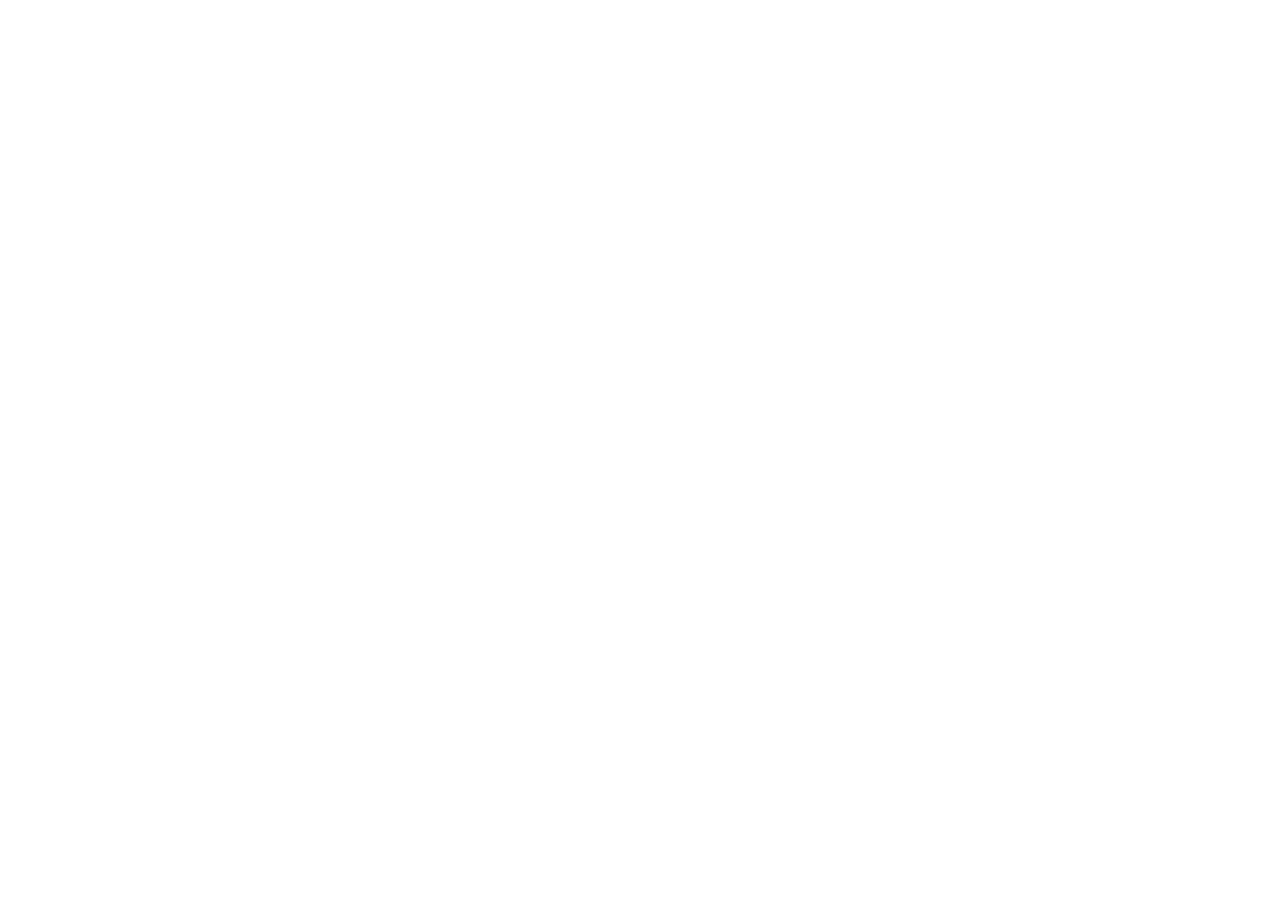
==== src/main/resources/templates/index.html @ 7b812800 "Proyecto" ====
<!DOCTYPE html>

<html xmlns="http://www.w3.org/1999/xhtml"
      xmlns:th="http://www.thymeleaf.org"
      xmlns:sec="http://www.thymeleaf.org/thymeleaf-extras-springsecurity6">
    
    <head th:replace="~{general/fragmentos :: head}"></head>
    <body>
   <header th:replace="~{general/fragmentos :: header}"></header>
   
   <section th:replace="~{consultas/fragmentos :: tabs}"/>
   <section th:replace="~{consultas/fragmentos :: tarjetas}"/>
   
   
   <footer th:replace="~{general/fragmentos :: footer}"></footer>
    </body>
</html>
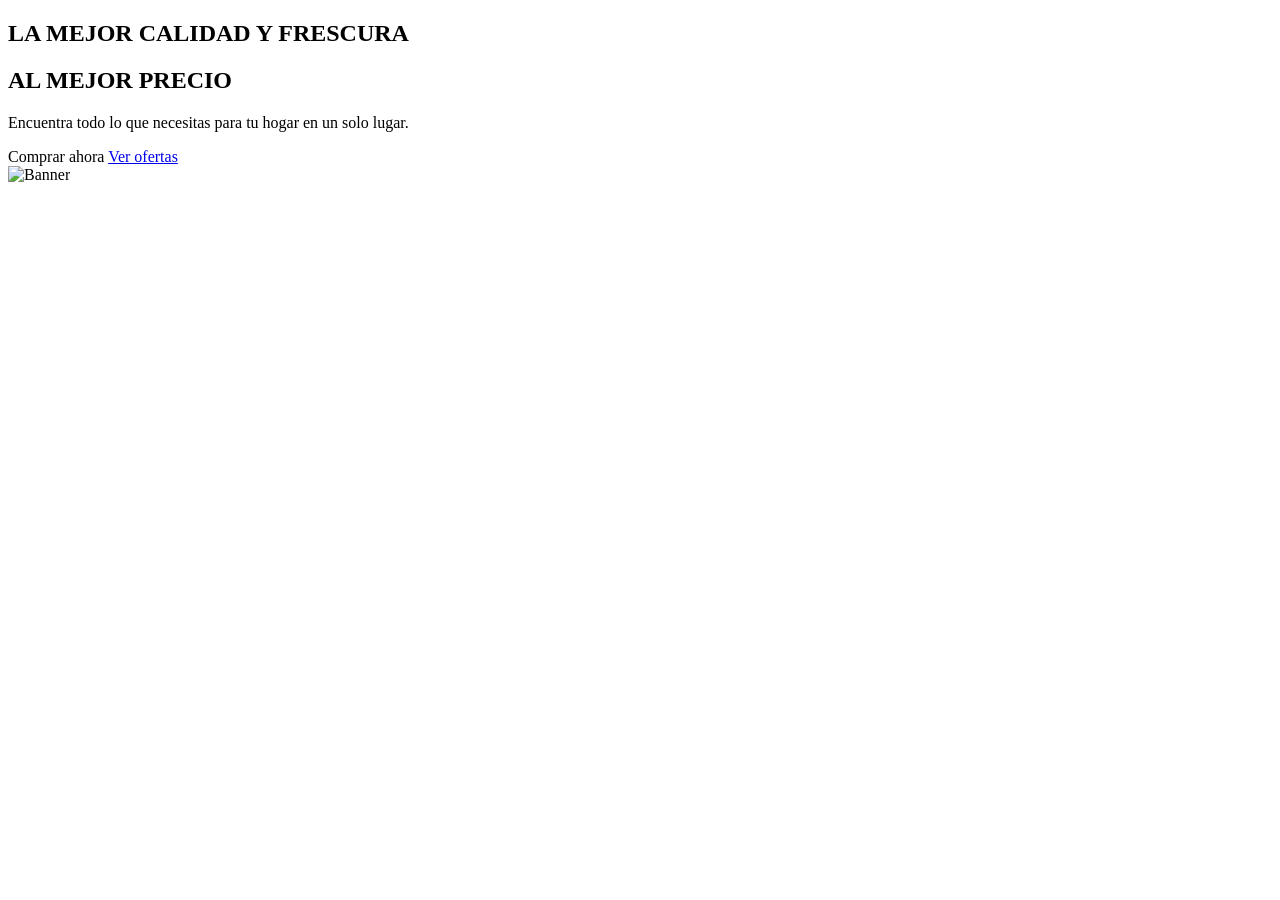
==== commit 39d18d3e: "Actualizacion de todo el fronted, echo por Santiago Ramirez Bejarano, falta completar reportes, logi" ====
--- a/src/main/resources/templates/index.html
+++ b/src/main/resources/templates/index.html
@@ -1,17 +1,62 @@
 <!DOCTYPE html>
 
 <html xmlns="http://www.w3.org/1999/xhtml"
-      xmlns:th="http://www.thymeleaf.org"
-      xmlns:sec="http://www.thymeleaf.org/thymeleaf-extras-springsecurity6">
-    
+      xmlns:th="http://www.thymeleaf.org">
+
     <head th:replace="~{general/fragmentos :: head}"></head>
+
     <body>
-   <header th:replace="~{general/fragmentos :: header}"></header>
-   
-   <section th:replace="~{consultas/fragmentos :: tabs}"/>
-   <section th:replace="~{consultas/fragmentos :: tarjetas}"/>
-   
-   
-   <footer th:replace="~{general/fragmentos :: footer}"></footer>
+
+        <header th:replace="~{general/fragmentos :: header}"></header>
+
+        <!-- Banner principal -->
+        <section class="container py-4">
+
+            <div class="row align-items-center">
+
+                <div class="col-md-6">
+
+                    <h1 class="display-5 fw-bold">
+                        LA MEJOR CALIDAD Y FRESCURA
+                    </h1>
+
+                    <h2 class="mb-4">
+                        AL MEJOR PRECIO
+                    </h2>
+
+                    <p class="lead">
+                        Encuentra todo lo que necesitas para tu hogar
+                        en un solo lugar.
+                    </p>
+
+                    <a th:href="@{/producto/listado}" class="btn btn-success btn-lg me-2">
+                        Comprar ahora
+                    </a>
+
+                    <a href="#" class="btn btn-outline-success btn-lg">
+                        Ver ofertas
+                    </a>
+
+                </div>
+
+                <div class="col-md-6 text-center">
+
+                    <img src="/img/banner.jpg"
+                         class="img-fluid rounded"
+                         alt="Banner"/>
+
+                </div>
+
+            </div>
+
+        </section>
+
+        <section th:replace="~{consultas/fragmentos :: tabs}"></section>
+
+        <section th:replace="~{consultas/fragmentos :: tarjetas}"></section>
+
+        <footer th:replace="~{general/fragmentos :: footer}"></footer>
+
     </body>
-</html>
+
+</html>
